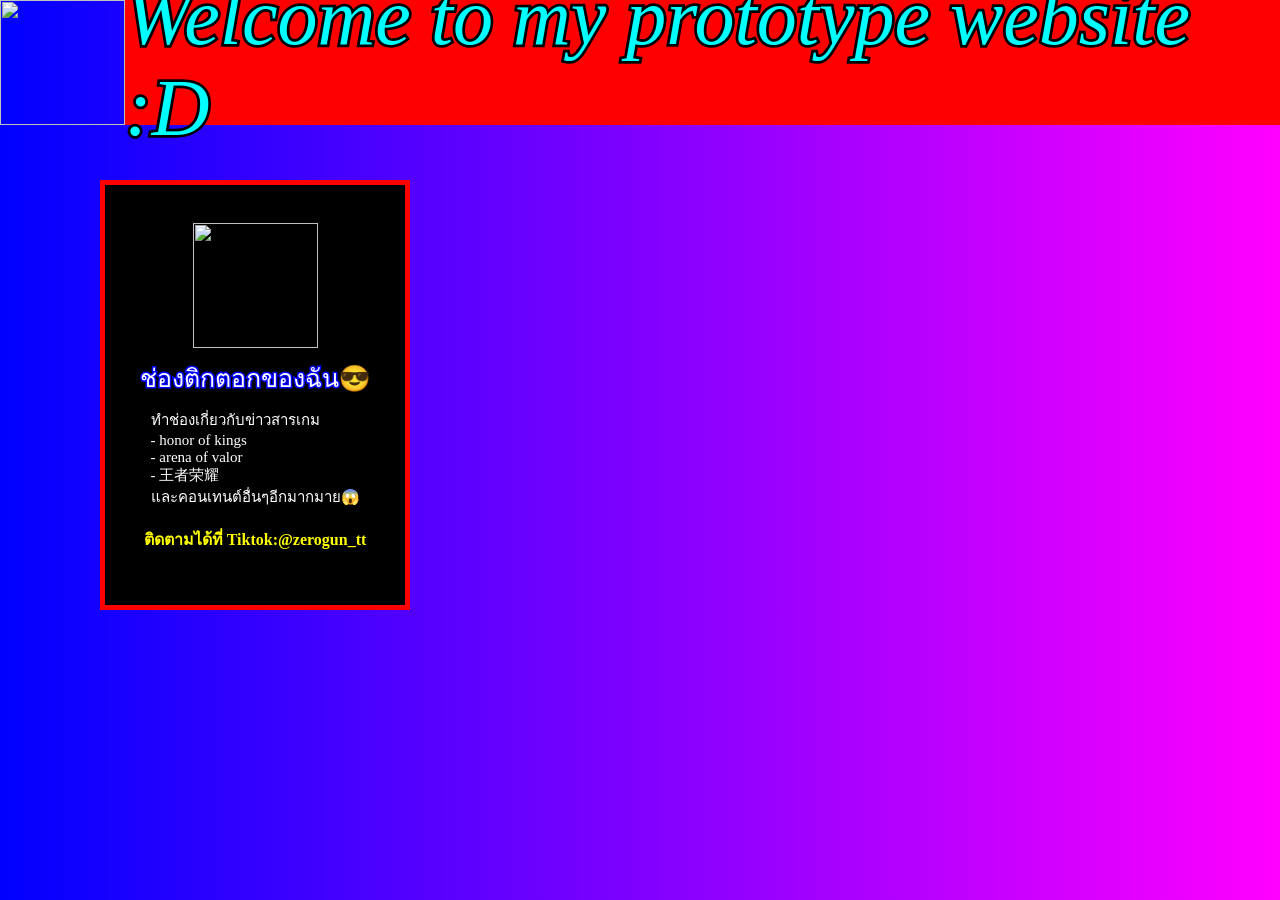
==== index.html @ 45b923ee "Rename zerogunWebtest.html to index.html" ====
<!DOCTYPE html>
<html lang="en">
<head>
    <meta charset="UTF-8">
    <meta name="viewport" content="width=device-width, initial-scale=1.0">
    <title>Document</title>
    <link rel="stylesheet" href="css/HiDev.css">
    <link rel="stylesheet" href="css/Welcome.css">
   
  

</head>
<body style="background-image: linear-gradient(to right, #0000FF, #FF00FF); margin: 0 auto;">
    <header><img src="https://yt3.ggpht.com/a8vd6krtKfHArm7f1hOSLLvGvgCSV1-dfA-OXxBag20YFZZ-Fj42Nn5nglm9t5WgDgpZ4a9PEN4=s600-c-k-c0x00ffffff-no-rj-rp-mo"></header>
    <div>Welcome to my prototype website :D</div>
    <section>
        <a href="https://www.tiktok.com/@zerogun_tt?fbclid=IwY2xjawT-nbtwZG9mBWV4dG4DYWVtAjEwAGJyaWQRMWVRMVlzaHNJbTdYcEJTcHBzcnRjBmFwcF9pZBAyMjIwMzkxNzg4MjAwODkyAAEeXgWHRWgFP4FA5umHKZGLoe3YXEfHENs-GqdPtbYMWHppjl35reYCojOxOdw_aem_ZeDPlOLyvFzl1RrcAP9a3A" target="_blank"><img src="hi.jpeg"></a>
        <br>
        <p>ช่องติกตอกของฉัน&#128526;</p>
        <text>
            ทำช่องเกี่ยวกับข่าวสารเกม
            <br>
            - honor of kings
            <br>
            - arena of valor
            <br>
            - 王者荣耀
            <br>
            และคอนเทนต์อื่นๆอีกมากมาย&#128561;
            <br>
            
        </text>
        <br>
        <b>ติดตามได้ที่ Tiktok:@zerogun_tt</b>
        
    </section>
</body>
</html>
---- css/HiDev.css ----
img {
    height: 125px;
    width: 125px;
    display: flex;
    justify-content: left;
    
    

}

a {
    display: flex;
    margin-left: 50px;
    align-items: center;
    justify-content: center;
    align-content: center;
    height: 200px;
    width: 200px;
    
    
}
---- css/Welcome.css ----
header {
    color: aqua;
    float: left;
    font-size: 50px;

    

}

div {
    display: flex;
    justify-content: center;
    align-items: center;
    height: 125px;
    font-size: 80px;
    color: aqua; 
    font-style: italic;
    -webkit-text-stroke: 5.5px black;
    paint-order: stroke fill;
    background-color: red;

}

section {
    margin-top: 55px;
    margin-left: 100px;
    width: 300px; 
    height: 420px; 
    background-color: black;
    border-color: red;
    border-width: 5px;
    border-style: solid;
    color: white;
}

p {
    display: flex;
    margin-top: -45px;
    justify-content: center;
    font-size: 25px;
    -webkit-text-stroke: 3px blue;
    paint-order: stroke fill;
}


text {
    display: flex;
    margin-top: -15px;
    justify-content: center;
    font-size: 15px;
    
    
}

r {
    display: flex;
    justify-content: center;
    -webkit-text-stroke: 2px red;
    paint-order: stroke fill;
    font-size: 20px;

}

b {
    display: flex;
    justify-content: center;
    color: yellow;
}
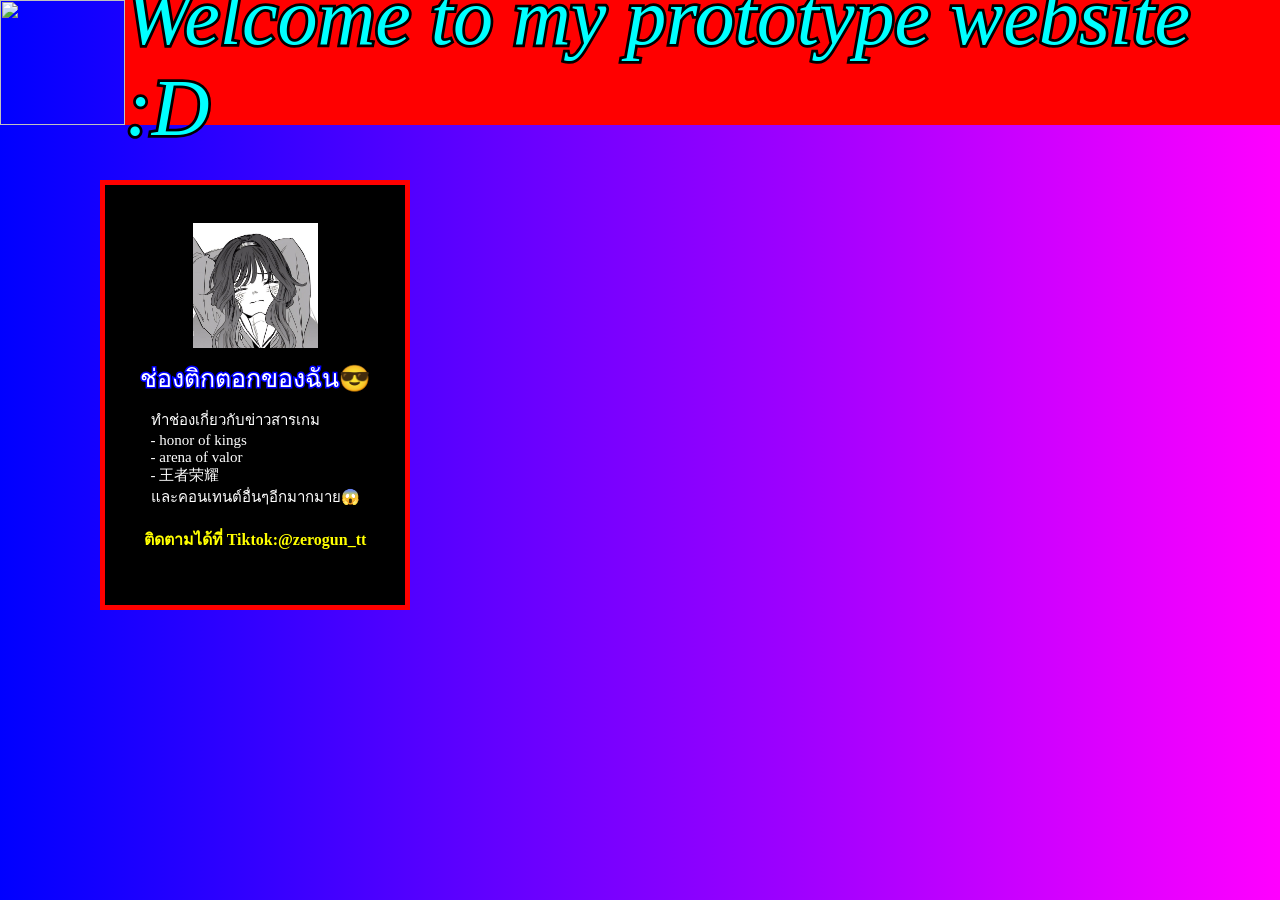
==== commit 55f72263: "Update index.html" ====
--- a/index.html
+++ b/index.html
@@ -6,7 +6,7 @@
     <title>Document</title>
     <link rel="stylesheet" href="css/HiDev.css">
     <link rel="stylesheet" href="css/Welcome.css">
-   
+    <meta name="google-site-verification" content="Wdj1N2Fhc0cPUJop_uvo_fO9i0aMqhwYVNzEsEjyGNc" />
   
 
 </head>
